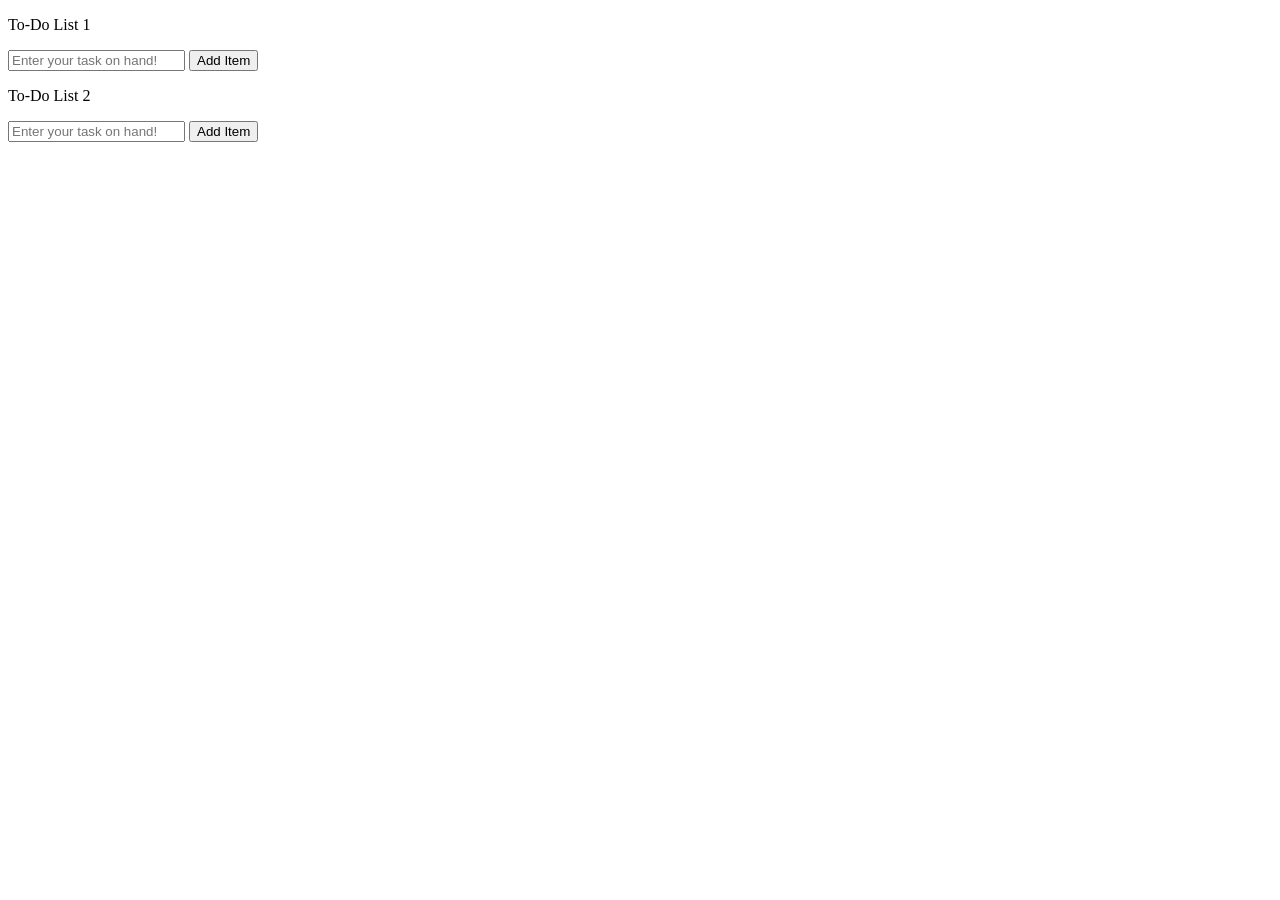
==== arrays_loops.html @ 6b08cce2 "Update To-Do List" ====
<!DOCTYPE html>
<html lang="en">

<head>
    <meta charset="UTF-8">
    <meta name="viewport" content="width=device-width, initial-scale=1.0">
    <!-- <link rel="stylesheet" href="styles2.css"> -->
    <title>Arrays & Loops</title>

</head>

<body>
    <p class="title">
        To-Do List 1
    </p>

    <input class="inputField1" placeholder="Enter your task on hand!" type="text">
    <button class="add" onclick="
        addItem1();
    ">Add Item</button>

    <p class="title">
        To-Do List 2
    </p>

    <input class="inputField2" placeholder="Enter your task on hand!" type="text">
    <button class="add" onclick="
        addItem2();
        showItem();
    ">Add Item</button>

    <p class="itemContainer"></p>

    <script src="arrays.js">

    </script>
</body>

</html>
---- styles2.css ----
.subButton{
    color: rgb(255, 255, 255);
    border: none;
    border-radius: 25px;
    background-color: rgb(175, 175, 175);
    font-size: 1em;
    font-weight: bold;
    padding: 10px 25px;
}

.subButton:hover{
    background-color: rgb(29, 29, 29);
}
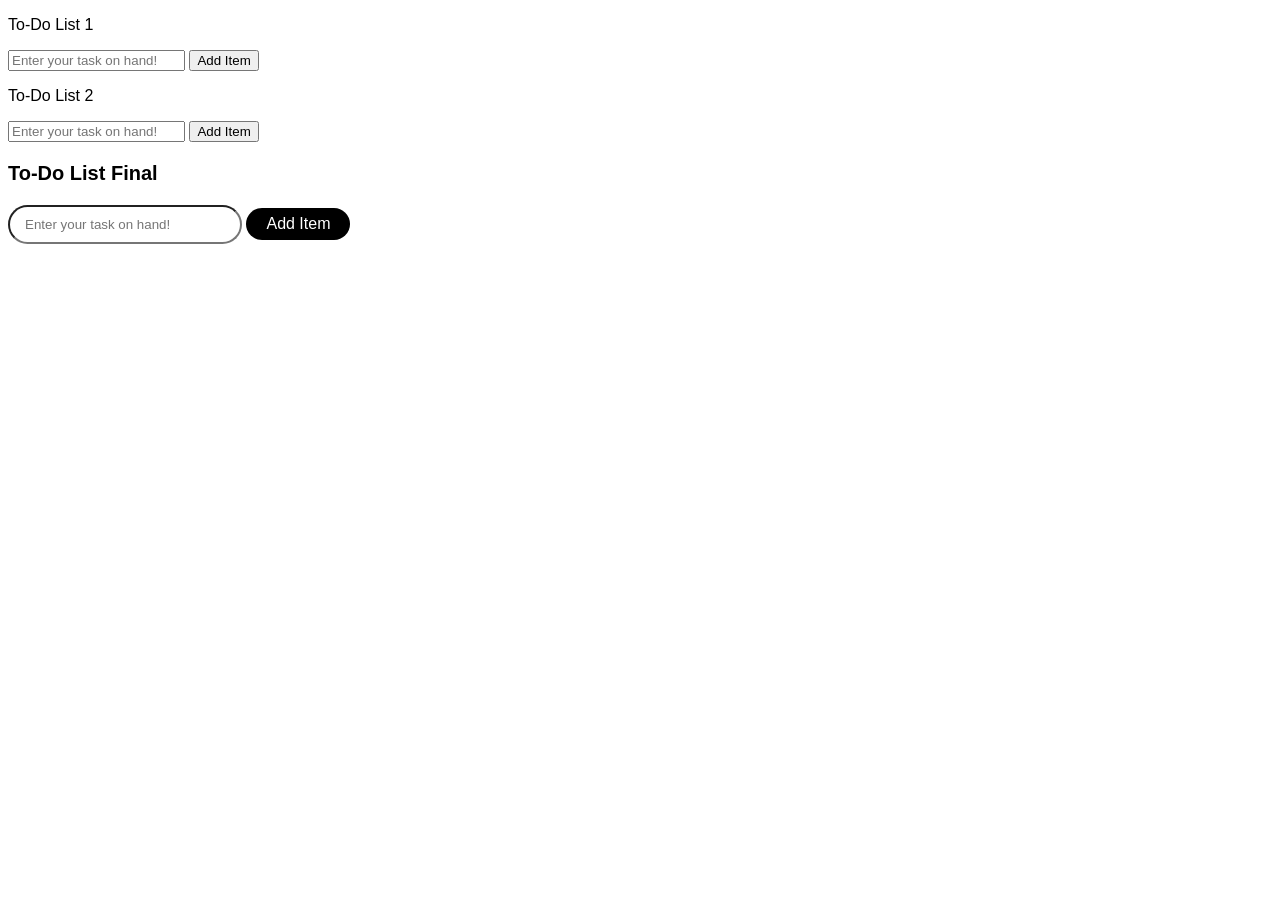
==== commit 7fa78b52: "Update" ====
--- a/arrays_loops.html
+++ b/arrays_loops.html
@@ -5,6 +5,43 @@
     <meta charset="UTF-8">
     <meta name="viewport" content="width=device-width, initial-scale=1.0">
     <!-- <link rel="stylesheet" href="styles2.css"> -->
+    <style>
+        body{
+            font-family: Arial, Helvetica, sans-serif;
+        }
+        .title3{
+            font-size: 20px;
+            font-weight: bold;
+        }
+        .addButton {
+            color: rgb(255, 255, 255);
+            border: none;
+            border-radius: 25px;
+            background-color: rgb(0, 0, 0);
+            padding: 7px 20px;
+            font-size: 1em;
+            cursor: pointer;
+        }
+
+        .addButton:hover {
+            background-color: rgb(255, 182, 25);
+        }
+
+        .inputField3 {
+            color: black;
+            border-radius: 25px;
+            padding: 10px 15px;
+            width: 15em;
+        }
+
+        .iField1{
+            border: 1px solid black;
+            width: 50%;
+            max-width: 15em;
+            padding: 10px 5px;
+            margin: 20px 5px;
+        }
+    </style>
     <title>Arrays & Loops</title>
 
 </head>
@@ -26,10 +63,22 @@
     <input class="inputField2" placeholder="Enter your task on hand!" type="text">
     <button class="add" onclick="
         addItem2();
-        showItem();
+        showItem1();
     ">Add Item</button>
 
-    <p class="itemContainer"></p>
+    <div class="itemContainer1"></div>
+
+    <p class="title3">
+        To-Do List Final
+    </p>
+
+    <input class="inputField3" placeholder="Enter your task on hand!" type="text">
+    <button class="addButton" onclick="
+        addItem3();
+        showItem2();
+    ">Add Item</button>
+
+    <div class="itemContainer2"></div>
 
     <script src="arrays.js">
 
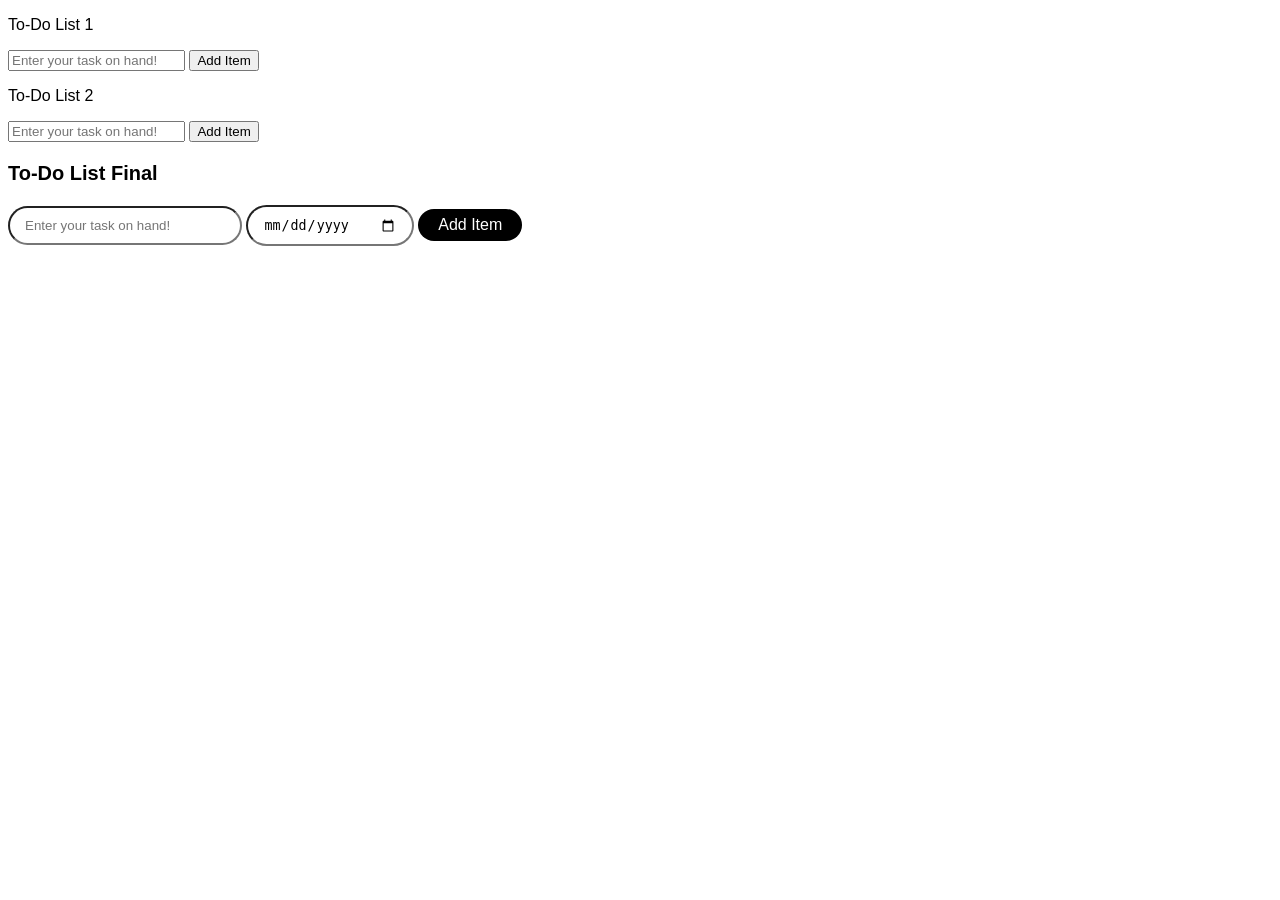
==== commit 0e461d55: "Update To-do-list" ====
--- a/arrays_loops.html
+++ b/arrays_loops.html
@@ -34,10 +34,17 @@
             width: 15em;
         }
 
+        .inputField4{
+            color: black;
+            border-radius: 25px;
+            padding: 10px 15px;
+            width: 10em;
+        }
+
         .iField1{
-            border: 1px solid black;
+            border: 2px solid black;
             width: 50%;
-            max-width: 15em;
+            max-width: 13.5em;
             padding: 10px 5px;
             margin: 20px 5px;
         }
@@ -73,6 +80,7 @@
     </p>
 
     <input class="inputField3" placeholder="Enter your task on hand!" type="text">
+    <input class="inputField4" type="date"></input>
     <button class="addButton" onclick="
         addItem3();
         showItem2();
